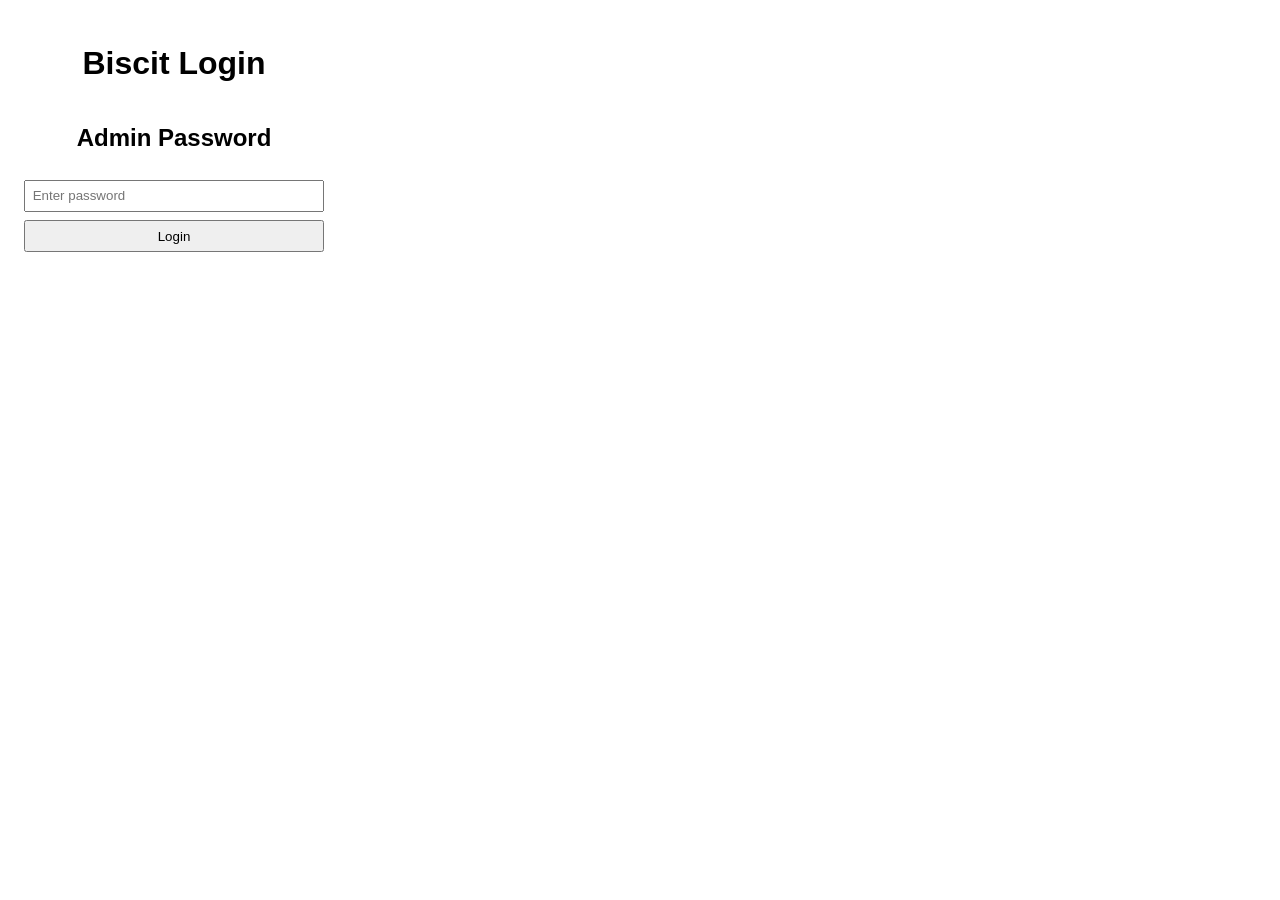
==== html/index.html @ 446f1a3d "I've made some significant changes to the Biscit extension to create a more scalable and user-friend" ====
<!DOCTYPE html>
<html>
<head>
    <title>Biscit</title>
    <link rel="stylesheet" type="text/css" href="../css/main.css">
</head>
<body>
    <!-- Login View -->
    <div id="login-view">
        <h1>Biscit Login</h1>
        <div id="login-container">
            <h2>Admin Password</h2>
            <input type="password" id="password" placeholder="Enter password">
            <button id="login-button">Login</button>
            <p id="login-message"></p>
        </div>
    </div>

    <!-- Main App View -->
    <div id="app-view" style="display: none;">
        <div class="header">
            <h1>Biscit</h1>
            <button id="settings-button">⚙️</button>
        </div>

        <div id="website-list-view">
            <h2>Websites</h2>
            <div class="toolbar">
                <input type="text" id="search-bar" placeholder="Filter websites...">
                <button id="add-site-button" class="admin-only">+</button>
            </div>
            <ul id="website-list">
                <!-- Website items will be rendered here by app.js -->
                <!-- Example of a list item structure:
                <li>
                    <span class="site-name">example.com</span>
                    <div class="controls">
                        <label class="switch">
                            <input type="checkbox" class="sync-toggle">
                            <span class="slider"></span>
                        </label>
                        <button class="control-btn refresh-btn">🔄</button>
                        <button class="control-btn edit-btn">✏️</button>
                        <button class="control-btn delete-btn admin-only">🗑️</button>
                    </div>
                </li>
                -->
            </ul>
        </div>

        <div id="settings-view" style="display: none;">
            <!-- Settings will go here -->
            <h2>Settings</h2>
            <button id="back-to-list-button">Back to List</button>
        </div>
    </div>

    <script src="../js/app.js"></script>
</body>
</html>
---- css/main.css ----
/* Basic styles for Biscit extension */
body {
    font-family: sans-serif;
    padding: 1em;
    width: 300px;
}

h1, h2 {
    text-align: center;
}

#login-container, #admin-container, #popup-container {
    display: flex;
    flex-direction: column;
    gap: 0.5em;
}

input {
    padding: 0.5em;
}

button {
    padding: 0.5em;
    cursor: pointer;
}

#message {
    color: red;
    text-align: center;
}

ul {
    list-style: none;
    padding: 0;
    margin: 0;
    display: flex;
    flex-direction: column;
    gap: 0.5em;
}

li {
    display: flex;
    align-items: center;
    gap: 0.5em;
    padding: 0.5em;
    border: 1px solid #ccc;
    border-radius: 4px;
}

li span, li a {
    flex-grow: 1;
}

li input[type="checkbox"] {
    margin: 0;
}

li button {
    background-color: #f0f0f0;
    border: 1px solid #ccc;
    border-radius: 4px;
    padding: 0.2em 0.5em;
}

/* New styles for the unified app view */
.header {
    display: flex;
    justify-content: space-between;
    align-items: center;
    border-bottom: 1px solid #ccc;
    padding-bottom: 0.5em;
}

.toolbar {
    display: flex;
    gap: 0.5em;
    margin: 1em 0;
}

#search-bar {
    flex-grow: 1;
}

#website-list li {
    justify-content: space-between;
}

.controls {
    display: flex;
    align-items: center;
    gap: 0.5em;
}

.control-btn {
    font-size: 1.2em;
    border: none;
    background: none;
    cursor: pointer;
    padding: 0.2em;
}

/* Toggle Switch styles */
.switch {
  position: relative;
  display: inline-block;
  width: 44px;
  height: 24px;
}

.switch input {
  opacity: 0;
  width: 0;
  height: 0;
}

.slider {
  position: absolute;
  cursor: pointer;
  top: 0;
  left: 0;
  right: 0;
  bottom: 0;
  background-color: #ccc;
  transition: .4s;
  border-radius: 24px;
}

.slider:before {
  position: absolute;
  content: "";
  height: 18px;
  width: 18px;
  left: 3px;
  bottom: 3px;
  background-color: white;
  transition: .4s;
  border-radius: 50%;
}

input:checked + .slider {
  background-color: #2196F3;
}

input:checked + .slider:before {
  transform: translateX(20px);
}
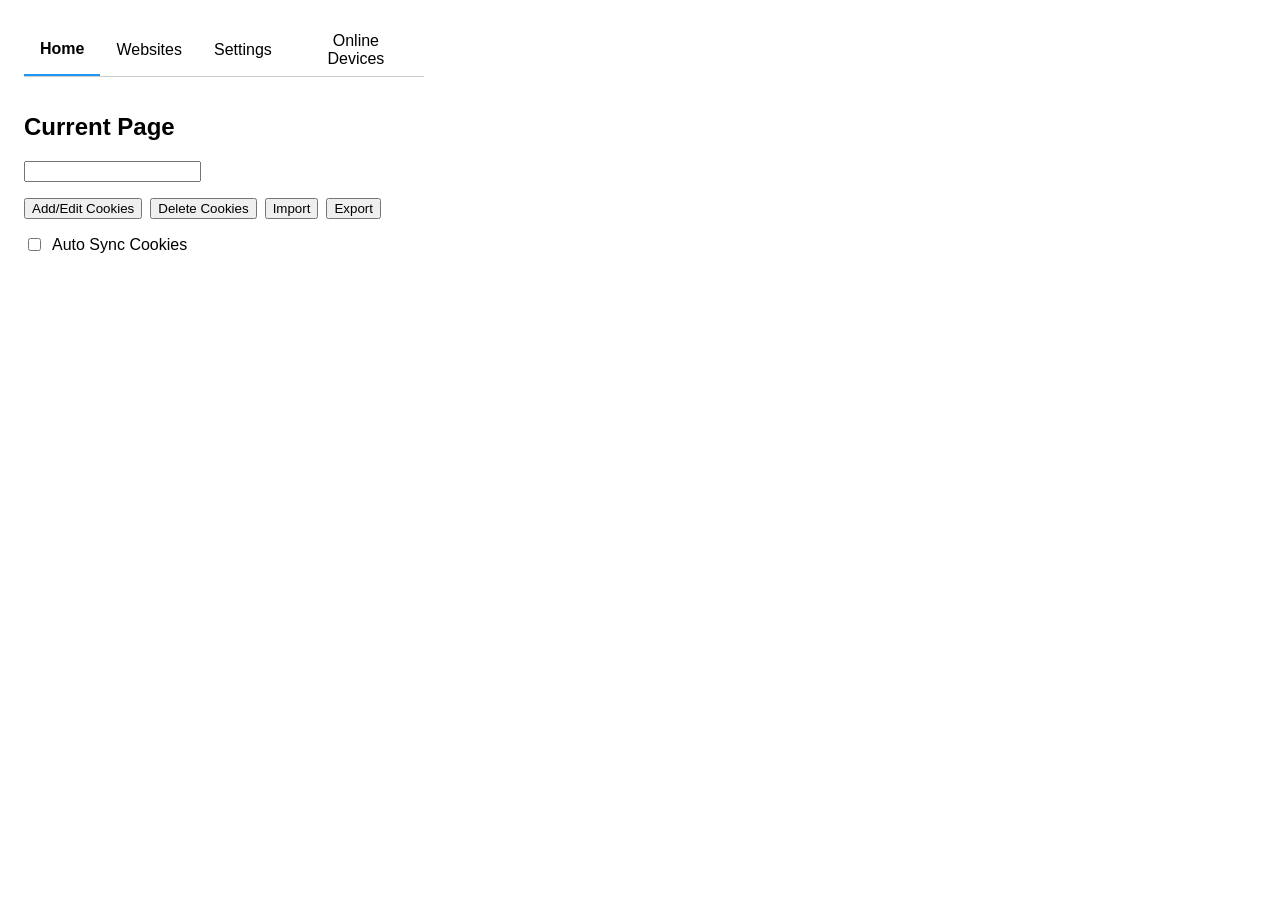
==== commit 0d1b3297: "feat: Implement new four-tab UI with functional Home tab This commit completes Phase 1 of a major re" ====
--- a/html/index.html
+++ b/html/index.html
@@ -1,58 +1,46 @@
 <!DOCTYPE html>
 <html>
 <head>
-    <title>Biscit</title>
+    <meta charset="UTF-8">
+    <title>Biscit - Admin Panel</title>
     <link rel="stylesheet" type="text/css" href="../css/main.css">
 </head>
 <body>
-    <!-- Login View -->
-    <div id="login-view">
-        <h1>Biscit Login</h1>
-        <div id="login-container">
-            <h2>Admin Password</h2>
-            <input type="password" id="password" placeholder="Enter password">
-            <button id="login-button">Login</button>
-            <p id="login-message"></p>
+    <div class="tab-bar">
+        <button class="tab-link active" data-tab="home" title="Actions for the current page">Home</button>
+        <button class="tab-link" data-tab="websites" title="See the full list of managed websites">Websites</button>
+        <button class="tab-link" data-tab="settings" title="Configure extension settings and admin access">Settings</button>
+        <button class="tab-link" data-tab="devices" title="See a list of connected devices (future feature)">Online Devices</button>
+    </div>
+
+    <div id="home" class="tab-content active">
+        <h2>Current Page</h2>
+        <input type="text" id="current-url" readonly>
+        <div class="action-buttons">
+            <button id="home-add-cookies" title="Add/Edit cookies for this page">Add/Edit Cookies</button>
+            <button id="home-delete-cookies" title="Delete all cookies for this page">Delete Cookies</button>
+            <button id="home-import-cookies" title="Import cookies from file/text">Import</button>
+            <button id="home-export-cookies" title="Export cookies as a JSON file">Export</button>
+        </div>
+        <div class="sync-control">
+            <label class="switch" title="Auto Cookies: Enable to automatically sync and apply admin's cookies for this site.">
+                <input type="checkbox" id="home-auto-sync-toggle">
+                <span class="slider"></span>
+            </label>
+            <label for="home-auto-sync-toggle">Auto Sync Cookies</label>
         </div>
     </div>
 
-    <!-- Main App View -->
-    <div id="app-view" style="display: none;">
-        <div class="header">
-            <h1>Biscit</h1>
-            <button id="settings-button">⚙️</button>
-        </div>
+    <div id="websites" class="tab-content">
+        <!-- Websites tab content will be added in a later phase -->
+    </div>
 
-        <div id="website-list-view">
-            <h2>Websites</h2>
-            <div class="toolbar">
-                <input type="text" id="search-bar" placeholder="Filter websites...">
-                <button id="add-site-button" class="admin-only">+</button>
-            </div>
-            <ul id="website-list">
-                <!-- Website items will be rendered here by app.js -->
-                <!-- Example of a list item structure:
-                <li>
-                    <span class="site-name">example.com</span>
-                    <div class="controls">
-                        <label class="switch">
-                            <input type="checkbox" class="sync-toggle">
-                            <span class="slider"></span>
-                        </label>
-                        <button class="control-btn refresh-btn">🔄</button>
-                        <button class="control-btn edit-btn">✏️</button>
-                        <button class="control-btn delete-btn admin-only">🗑️</button>
-                    </div>
-                </li>
-                -->
-            </ul>
-        </div>
+    <div id="settings" class="tab-content">
+        <!-- Settings tab content will be added in a later phase -->
+    </div>
 
-        <div id="settings-view" style="display: none;">
-            <!-- Settings will go here -->
-            <h2>Settings</h2>
-            <button id="back-to-list-button">Back to List</button>
-        </div>
+    <div id="devices" class="tab-content">
+        <!-- Online devices tab content will be added in a later phase -->
     </div>
 
     <script src="../js/app.js"></script>
--- a/css/main.css
+++ b/css/main.css
@@ -2,145 +2,104 @@
 body {
     font-family: sans-serif;
     padding: 1em;
-    width: 300px;
+    width: 400px;
 }
 
-h1, h2 {
-    text-align: center;
+/* Tab Bar styles */
+.tab-bar {
+    display: flex;
+    border-bottom: 1px solid #ccc;
 }
 
-#login-container, #admin-container, #popup-container {
-    display: flex;
-    flex-direction: column;
-    gap: 0.5em;
+.tab-link {
+    padding: 0.5em 1em;
+    border: none;
+    background: none;
+    cursor: pointer;
+    font-size: 1em;
 }
 
-input {
-    padding: 0.5em;
+.tab-link.active {
+    border-bottom: 2px solid #2196F3;
+    font-weight: bold;
 }
 
-button {
-    padding: 0.5em;
-    cursor: pointer;
+/* Tab Content styles */
+.tab-content {
+    display: none;
+    padding: 1em 0;
 }
 
-#message {
-    color: red;
-    text-align: center;
+.tab-content.active {
+    display: block;
 }
 
 ul {
     list-style: none;
     padding: 0;
-    margin: 0;
+    margin-top: 1em;
+}
+
+.action-buttons {
     display: flex;
-    flex-direction: column;
     gap: 0.5em;
+    margin: 1em 0;
+    flex-wrap: wrap;
+}
+
+.sync-control {
+    display: flex;
+    align-items: center;
+    gap: 0.5em;
+    margin-top: 1em;
 }
 
 li {
     display: flex;
+    justify-content: space-between;
     align-items: center;
-    gap: 0.5em;
     padding: 0.5em;
     border: 1px solid #ccc;
     border-radius: 4px;
+    margin-bottom: 0.5em;
 }
 
-li span, li a {
-    flex-grow: 1;
-}
-
-li input[type="checkbox"] {
-    margin: 0;
-}
-
-li button {
-    background-color: #f0f0f0;
-    border: 1px solid #ccc;
-    border-radius: 4px;
-    padding: 0.2em 0.5em;
-}
-
-/* New styles for the unified app view */
 .header {
     display: flex;
     justify-content: space-between;
     align-items: center;
-    border-bottom: 1px solid #ccc;
-    padding-bottom: 0.5em;
 }
 
-.toolbar {
-    display: flex;
-    gap: 0.5em;
+/* Modal styles */
+.modal {
+    position: fixed;
+    z-index: 1;
+    left: 0;
+    top: 0;
+    width: 100%;
+    height: 100%;
+    overflow: auto;
+    background-color: rgba(0,0,0,0.4);
+}
+
+.modal-content {
+    background-color: #fefefe;
+    margin: 15% auto;
+    padding: 20px;
+    border: 1px solid #888;
+    width: 80%;
+}
+
+.close-button {
+    color: #aaa;
+    float: right;
+    font-size: 28px;
+    font-weight: bold;
+    cursor: pointer;
+}
+
+#cookie-editor {
+    width: 100%;
+    height: 150px;
     margin: 1em 0;
 }
-
-#search-bar {
-    flex-grow: 1;
-}
-
-#website-list li {
-    justify-content: space-between;
-}
-
-.controls {
-    display: flex;
-    align-items: center;
-    gap: 0.5em;
-}
-
-.control-btn {
-    font-size: 1.2em;
-    border: none;
-    background: none;
-    cursor: pointer;
-    padding: 0.2em;
-}
-
-/* Toggle Switch styles */
-.switch {
-  position: relative;
-  display: inline-block;
-  width: 44px;
-  height: 24px;
-}
-
-.switch input {
-  opacity: 0;
-  width: 0;
-  height: 0;
-}
-
-.slider {
-  position: absolute;
-  cursor: pointer;
-  top: 0;
-  left: 0;
-  right: 0;
-  bottom: 0;
-  background-color: #ccc;
-  transition: .4s;
-  border-radius: 24px;
-}
-
-.slider:before {
-  position: absolute;
-  content: "";
-  height: 18px;
-  width: 18px;
-  left: 3px;
-  bottom: 3px;
-  background-color: white;
-  transition: .4s;
-  border-radius: 50%;
-}
-
-input:checked + .slider {
-  background-color: #2196F3;
-}
-
-input:checked + .slider:before {
-  transform: translateX(20px);
-}
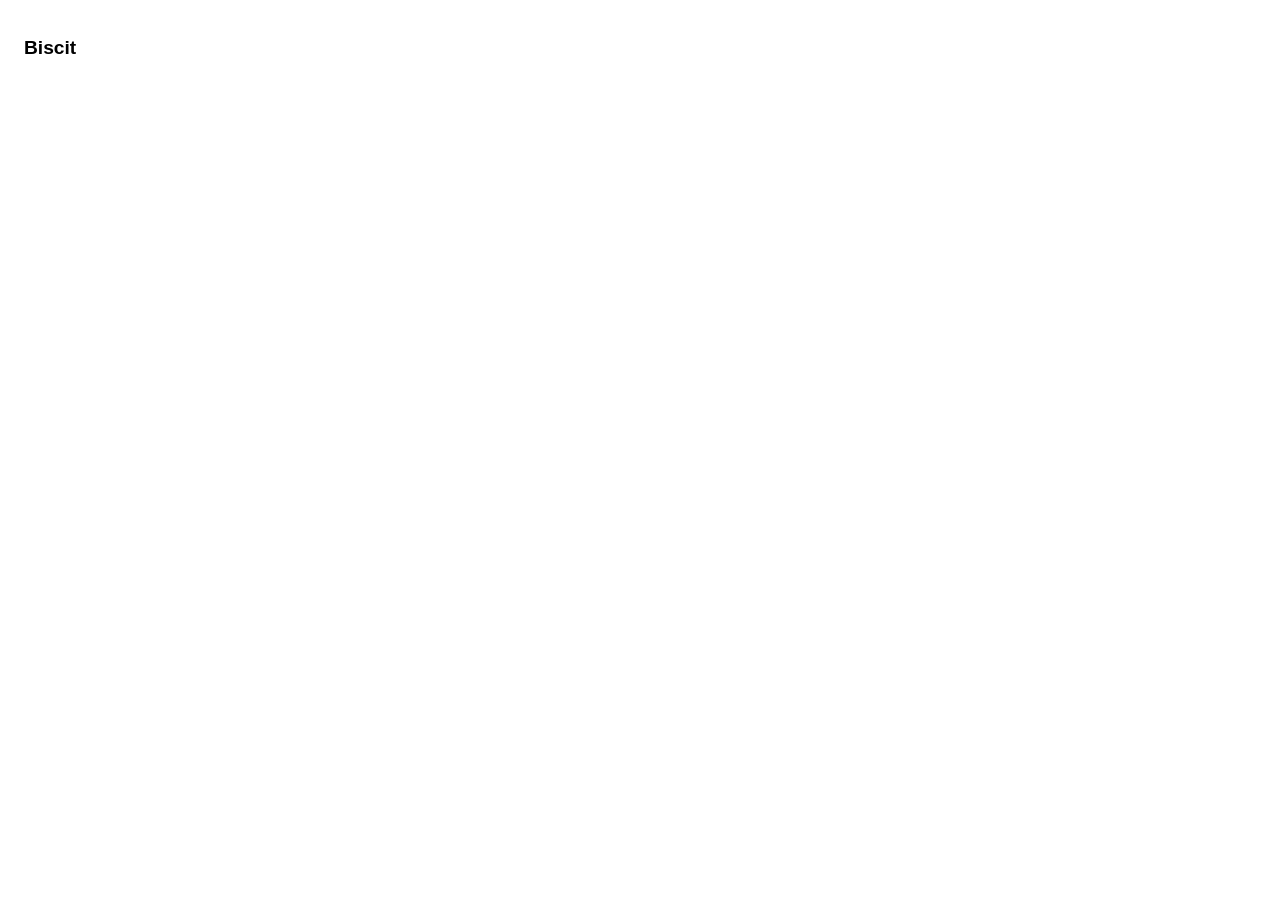
==== commit 30a5fe79: "feat: Implement correct admin login flow and UI foundation This commit completes Phase 1 of a comple" ====
--- a/html/index.html
+++ b/html/index.html
@@ -2,47 +2,12 @@
 <html>
 <head>
     <meta charset="UTF-8">
-    <title>Biscit - Admin Panel</title>
+    <title>Biscit</title>
     <link rel="stylesheet" type="text/css" href="../css/main.css">
 </head>
 <body>
-    <div class="tab-bar">
-        <button class="tab-link active" data-tab="home" title="Actions for the current page">Home</button>
-        <button class="tab-link" data-tab="websites" title="See the full list of managed websites">Websites</button>
-        <button class="tab-link" data-tab="settings" title="Configure extension settings and admin access">Settings</button>
-        <button class="tab-link" data-tab="devices" title="See a list of connected devices (future feature)">Online Devices</button>
-    </div>
-
-    <div id="home" class="tab-content active">
-        <h2>Current Page</h2>
-        <input type="text" id="current-url" readonly>
-        <div class="action-buttons">
-            <button id="home-add-cookies" title="Add/Edit cookies for this page">Add/Edit Cookies</button>
-            <button id="home-delete-cookies" title="Delete all cookies for this page">Delete Cookies</button>
-            <button id="home-import-cookies" title="Import cookies from file/text">Import</button>
-            <button id="home-export-cookies" title="Export cookies as a JSON file">Export</button>
-        </div>
-        <div class="sync-control">
-            <label class="switch" title="Auto Cookies: Enable to automatically sync and apply admin's cookies for this site.">
-                <input type="checkbox" id="home-auto-sync-toggle">
-                <span class="slider"></span>
-            </label>
-            <label for="home-auto-sync-toggle">Auto Sync Cookies</label>
-        </div>
-    </div>
-
-    <div id="websites" class="tab-content">
-        <!-- Websites tab content will be added in a later phase -->
-    </div>
-
-    <div id="settings" class="tab-content">
-        <!-- Settings tab content will be added in a later phase -->
-    </div>
-
-    <div id="devices" class="tab-content">
-        <!-- Online devices tab content will be added in a later phase -->
-    </div>
-
+    <!-- Tab structure will be added in a later step -->
+    <h1>Biscit</h1>
     <script src="../js/app.js"></script>
 </body>
 </html>
--- a/css/main.css
+++ b/css/main.css
@@ -1,105 +1,17 @@
-/* Basic styles for Biscit extension */
+/* Main stylesheet for the Biscit extension */
 body {
     font-family: sans-serif;
     padding: 1em;
     width: 400px;
 }
 
-/* Tab Bar styles */
-.tab-bar {
-    display: flex;
-    border-bottom: 1px solid #ccc;
+h1 {
+    font-size: 1.2em;
 }
 
-.tab-link {
-    padding: 0.5em 1em;
-    border: none;
-    background: none;
-    cursor: pointer;
-    font-size: 1em;
-}
-
-.tab-link.active {
-    border-bottom: 2px solid #2196F3;
-    font-weight: bold;
-}
-
-/* Tab Content styles */
-.tab-content {
-    display: none;
-    padding: 1em 0;
-}
-
-.tab-content.active {
-    display: block;
-}
-
-ul {
-    list-style: none;
-    padding: 0;
-    margin-top: 1em;
-}
-
-.action-buttons {
+#login-container {
     display: flex;
-    gap: 0.5em;
-    margin: 1em 0;
-    flex-wrap: wrap;
-}
-
-.sync-control {
-    display: flex;
-    align-items: center;
+    flex-direction: column;
     gap: 0.5em;
     margin-top: 1em;
 }
-
-li {
-    display: flex;
-    justify-content: space-between;
-    align-items: center;
-    padding: 0.5em;
-    border: 1px solid #ccc;
-    border-radius: 4px;
-    margin-bottom: 0.5em;
-}
-
-.header {
-    display: flex;
-    justify-content: space-between;
-    align-items: center;
-}
-
-/* Modal styles */
-.modal {
-    position: fixed;
-    z-index: 1;
-    left: 0;
-    top: 0;
-    width: 100%;
-    height: 100%;
-    overflow: auto;
-    background-color: rgba(0,0,0,0.4);
-}
-
-.modal-content {
-    background-color: #fefefe;
-    margin: 15% auto;
-    padding: 20px;
-    border: 1px solid #888;
-    width: 80%;
-}
-
-.close-button {
-    color: #aaa;
-    float: right;
-    font-size: 28px;
-    font-weight: bold;
-    cursor: pointer;
-}
-
-#cookie-editor {
-    width: 100%;
-    height: 150px;
-    margin: 1em 0;
-}
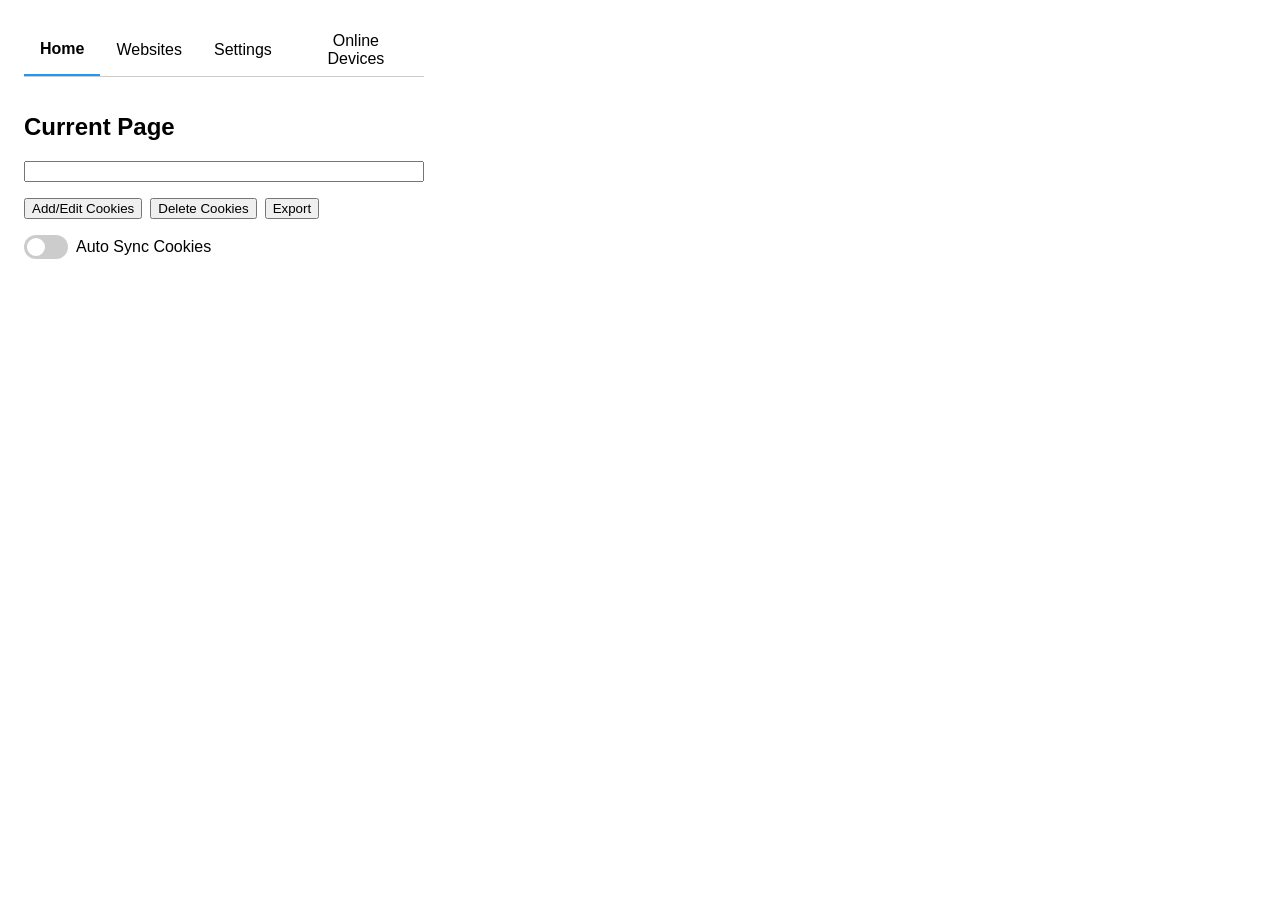
==== commit db5c2075: "feat: Build new four-tab UI with role-specific controls This commit completes Phase 2 of the redesig" ====
--- a/html/index.html
+++ b/html/index.html
@@ -6,8 +6,80 @@
     <link rel="stylesheet" type="text/css" href="../css/main.css">
 </head>
 <body>
-    <!-- Tab structure will be added in a later step -->
-    <h1>Biscit</h1>
+    <div class="tab-bar">
+        <button class="tab-link active" data-tab="home" title="Actions for the current page">Home</button>
+        <button class="tab-link" data-tab="websites" title="See the full list of managed websites">Websites</button>
+        <button class="tab-link" data-tab="settings" title="Configure extension settings">Settings</button>
+        <button class="tab-link" data-tab="devices" title="See a list of connected devices">Online Devices</button>
+    </div>
+
+    <div id="home" class="tab-content active">
+        <h2>Current Page</h2>
+        <input type="text" id="current-url" readonly>
+
+        <div class="action-buttons">
+            <button id="home-add-cookies" title="Add/Edit cookies for this page">Add/Edit Cookies</button>
+            <button id="home-delete-cookies" title="Delete all cookies for this page">Delete Cookies</button>
+            <button id="home-export-cookies" title="Export cookies as a JSON file">Export</button>
+        </div>
+
+        <!-- User-facing Toggle -->
+        <div id="user-sync-control" class="sync-control">
+            <label class="switch" title="Auto Sync Cookies: Automatically receive latest cookies shared by admin for this site.">
+                <input type="checkbox" id="home-auto-sync-toggle">
+                <span class="slider"></span>
+            </label>
+            <label for="home-auto-sync-toggle">Auto Sync Cookies</label>
+        </div>
+
+        <!-- Admin-facing Toggle -->
+        <div id="admin-push-control" class="sync-control admin-only" style="display: none;">
+            <label class="switch" title="Auto Push Cookies: Auto share and update cookies to all users for this site.">
+                <input type="checkbox" id="home-auto-push-toggle">
+                <span class="slider"></span>
+            </label>
+            <label for="home-auto-push-toggle">Auto Push Cookies</label>
+        </div>
+    </div>
+
+    <div id="websites" class="tab-content">
+        <div class="toolbar">
+            <input type="text" id="search-bar" placeholder="Filter websites...">
+            <button id="add-site-button" class="admin-only" style="display: none;" title="Add a new website manually">+</button>
+        </div>
+        <ul id="website-list">
+            <!-- Website items will be rendered here by app.js -->
+        </ul>
+    </div>
+
+    <div id="settings" class="tab-content">
+        <h2>Settings</h2>
+        <div class="admin-only" style="display: none;">
+            <h3>Admin Settings</h3>
+            <p>Change Admin Password:</p>
+            <input type="password" id="new-password" placeholder="New Password">
+            <button id="change-password-button">Save Password</button>
+            <hr>
+            <h3>External Sync Settings</h3>
+            <label>
+                <input type="checkbox" id="remote-sync-enabled">
+                Enable Remote Sync
+            </label>
+            <input type="url" id="remote-sync-url" placeholder="https://your-server.com/path/biscit_sync.php">
+            <button id="save-remote-sync-button">Save Sync Settings</button>
+            <button id="export-sync-file-button">Export Sync File</button>
+            <hr>
+            <button id="logout-button">Logout</button>
+        </div>
+        <div class="user-settings">
+             <p>To access admin settings, please log in via the extension's options page.</p>
+        </div>
+    </div>
+
+    <div id="devices" class="tab-content">
+        <!-- Online devices tab content will be added in a later step -->
+    </div>
+
     <script src="../js/app.js"></script>
 </body>
 </html>
--- a/css/main.css
+++ b/css/main.css
@@ -15,3 +15,87 @@
     gap: 0.5em;
     margin-top: 1em;
 }
+
+/* Tab Bar styles */
+.tab-bar {
+    display: flex;
+    border-bottom: 1px solid #ccc;
+}
+.tab-link {
+    padding: 0.5em 1em;
+    border: none;
+    background: none;
+    cursor: pointer;
+    font-size: 1em;
+}
+.tab-link.active {
+    border-bottom: 2px solid #2196F3;
+    font-weight: bold;
+}
+.tab-content {
+    display: none;
+    padding: 1em 0;
+}
+.tab-content.active {
+    display: block;
+}
+
+.action-buttons {
+    display: flex;
+    gap: 0.5em;
+    margin: 1em 0;
+    flex-wrap: wrap;
+}
+
+.sync-control {
+    display: flex;
+    align-items: center;
+    gap: 0.5em;
+    margin-top: 1em;
+}
+
+#current-url {
+    width: 100%;
+    box-sizing: border-box;
+}
+
+/* Basic Toggle Switch styles */
+.switch {
+  position: relative;
+  display: inline-block;
+  width: 44px;
+  height: 24px;
+}
+.switch input {
+  opacity: 0;
+  width: 0;
+  height: 0;
+}
+.slider {
+  position: absolute;
+  cursor: pointer;
+  top: 0;
+  left: 0;
+  right: 0;
+  bottom: 0;
+  background-color: #ccc;
+  transition: .4s;
+  border-radius: 24px;
+}
+.slider:before {
+  position: absolute;
+  content: "";
+  height: 18px;
+  width: 18px;
+  left: 3px;
+  bottom: 3px;
+  background-color: white;
+  transition: .4s;
+  border-radius: 50%;
+}
+input:checked + .slider {
+  background-color: #2196F3;
+}
+input:checked + .slider:before {
+  transform: translateX(20px);
+}
